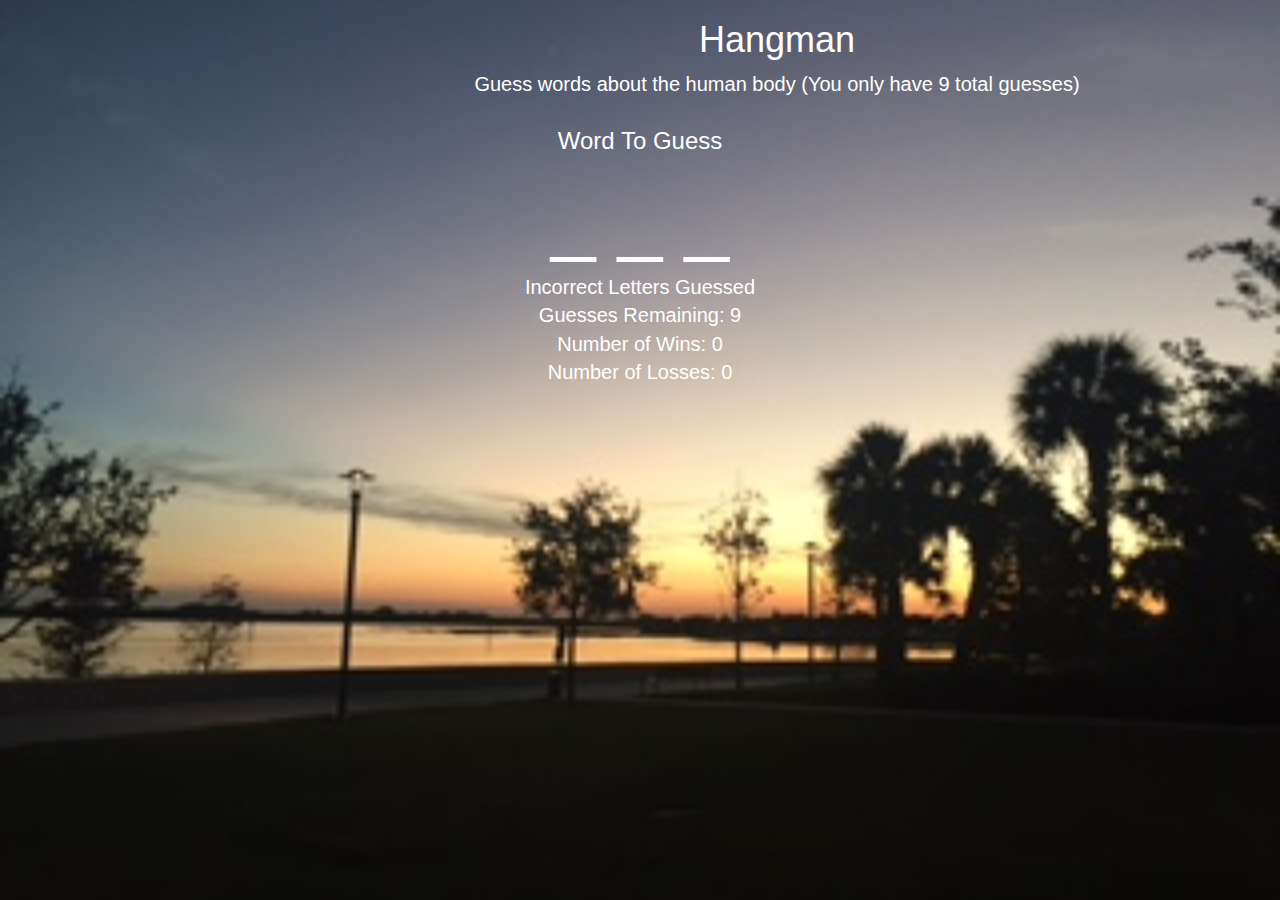
==== index.html @ 93dabe99 "game working fairly well" ====
<!DOCTYPE html>
<html>
<head>
  <title>The Ultimate Hangman Game</title>
  <meta charset="utf-8">
  <meta name="viewport" content="width=device-width, initial-scale=1"> 
  <link rel="stylesheet" href="https://maxcdn.bootstrapcdn.com/bootstrap/3.3.7/css/bootstrap.min.css">
  <link rel="stylesheet" type="text/css" href="assets/css/style.css"/>
<!--
    <script type="text/javascript" src="assets/javascript/game.js">
    </script>       

    ***********  CORRECT AND MOVE TO BOTTOM when it's working  ************
-->
</head>
<body>
  <div class="sunset">
  <div class="container">
    <div>
      <h1>Hangman<br></h1>
        <p>Guess words about the human body (You only have 9 total guesses)</p>
    </div>
  </div>

  <div class="guess-panel">
    <div>
      <h3>Word To Guess</h3>
    </div>
    <div class="letter-panel">
      <h2 id="letterIn">_ _ _ _ _ _ _</h2>
    </div>
  </div>

  <div class="my-panel">
    <div>
      Incorrect Letters Guessed<span id="incorrectLtrs"></span>
    </div>
  </div>

  <div class="my-panel">
    <div>
      Guesses Remaining: <span id="guessesRemaining"></span>
    </div>
  </div>

  <div class="my-panel">
    <div>
      Number of Wins: <span id="numWins">0</span>
    </div>
  </div>

  <div class="my-panel">
    <div>
      Number of Losses: <span id="numLosses">0</span>
    </div>
  </div>
  </div>
   <!--     BOTTOM OF FILE --> 

  <script type="text/javascript">

  var guessesRemaining = 0;
  var numWins = 0;
  var numLosses = 0;
  var WordsArray = ["larynx", "leg", "nose", "ear", "head", "foot", "shoulder"];
  var randomWord = "";      // randomly chosen word
  var anyLetters = ["a","b","c","d","e","f","g","h","i","j","k","l","n", "o","p","q","r","s","t","u","v","w","x","y","z"];
  var lettersInWord = [];     // determine what letters are actually in the word
  var numOfLtrsInWord = 0;    // calculate the # of letters in each randonWord
  var correctLtrsAndUndersc = [];     // correctly guessed letters and/or underscores
  var incorrectLtrs = [];   // incorrectly guessed letters

//  document.getElementById("letterIn").innerHTML = correctLtrsAndUndersc.join(" ");

  function allLetter(inputtxt, isInputALetter) 
    { 

    var isInputALetter = false;

    for (var i=0; i < anyLetters.length; i++) {
      if (anyLetters[i] == inputtxt) {
          isInputALetter = true;
          console.log("Letter matched: " + inputtxt);
          i = anyLetters.length;
      }
      else {
        isInputALetter = false;
      }
    };

    };


  function startNewGame(){

 //  Resets game at beginning (each time they win or lose)

  console.log(" Before RESET: RemGuess Reset: " + guessesRemaining + " correctLtrsAndUndersc " + correctLtrsAndUndersc +  " incorrectLtrs " + incorrectLtrs);

  guessesRemaining = 9;
  correctLtrsAndUndersc = [];
  incorrectLtrs = [];

  console.log(" After RESET: RemGuess Reset: " + guessesRemaining + " correctLtrsAndUndersc " + correctLtrsAndUndersc +  " incorrectLtrs " + incorrectLtrs);


 // Generate a ramdom word from an array of words (and store it in a variable)

    randomWord = WordsArray[Math.floor(Math.random() * WordsArray.length)];
    console.log(" we have this randomWord" + randomWord);


    console.log("randomWord.length: " + randomWord.length + " should equal the following");

    lettersInWord = randomWord.split("");
    console.log(lettersInWord);

    numberOfSpacesNeeded = lettersInWord.length;
  console.log(" numberOfSpacesNeeded: " + numberOfSpacesNeeded);

// each space has an underscore for the letters to guess   numberOfSpacesNeeded
  for (var i=0; i < numberOfSpacesNeeded; i++) {
    correctLtrsAndUndersc.push("_");
    console.log(" Each Underscore " + correctLtrsAndUndersc[i] + " " + i);
    };   //  end of for loop

  console.log(" Guess bank " + correctLtrsAndUndersc);

  //  .join gets rid of the commas that we see above in Guess Bank
  //  Also, push items to the screen.
  document.getElementById("letterIn").innerHTML = correctLtrsAndUndersc.join(" ");
  document.getElementById("guessesRemaining").innerHTML = guessesRemaining;
  document.getElementById("numWins").innerHTML = numWins;
  document.getElementById("numLosses").innerHTML = numLosses;
  document.getElementById("incorrectLtrs").innerHTML = incorrectLtrs;

  } // end of startNewGame function 

// Create a function that takes in a letter argument and loops through the entire word // we are trying to match and sees if any of the letters match.

  function compareLetters(letter) {   // see if userguessed letter matches any letter

    var matchedUp = false;

    for (var i=0; i < randomWord.length; i++) {
      if (randomWord[i] == letter) {
          matchedUp = true;
          console.log("Letter matched: " + letter);
      };
    };

    if (matchedUp) {
      for (var i=0; i < randomWord.length; i++) {
        if (randomWord[i] === letter) {
        console.log("assigning it to the i: " + i + " position");
          // assign it to a specific position in the array
//         document.getElementById("letterIn").innerHTML = correctLtrsAndUndersc.join(" ");

                correctLtrsAndUndersc[i] = letter;
        }; // end of if
      }; // end of for
      console.log("end of matcedUp for and if");
    } // end of if (matchedUp)
    
    else {      
      //  Each match won't match every letter, just one
      guessesRemaining--;
      console.log(" guessesRemaining: " + guessesRemaining);
      
      // Don't automatically push to incorrect list (only if not in there)

      for (var i=0; i < incorrectLtrs.length; i++) {
        if (incorrectLtrs[i] === letter) {
          console.log("already pushed");
        }
        else {
          // pushes it to the array
          console.log("push to array");
          incorrectLtrs.push(letter);
          document.getElementById("incorrectLtrs").innerHTML = incorrectLtrs;
        }   // end of else
          
      }; // end of for

      console.log("Does not match incorrectLtrs: " + incorrectLtrs);
      
    };  // end of else

      console.log(correctLtrsAndUndersc);

  }   //   Ends compareLetters function;


  function WinOrLoseGame() {
    console.log("numWins: " + numWins + "numLosses: " + numLosses + "GuessesRemaining: " + guessesRemaining);
    // Fill screen with counts

    document.getElementById("guessesRemaining").innerHTML = guessesRemaining;
    document.getElementById("letterIn").innerHTML = correctLtrsAndUndersc.join(" ");
    document.getElementById("incorrectLtrs").innerHTML = incorrectLtrs.join(" ");
    console.log ("Compare A: " + randomWord + " to B: " + correctLtrsAndUndersc);

    var mergedCorrectLtrs = correctLtrsAndUndersc.join("");
    console.log("mergedCorrectLtrs: " + mergedCorrectLtrs);

//    var mergedRandom = randomWord.join(" ");
//    console.log("mergedRandom: " + mergedRandom);

  // update win and loss counters 

 //   if (randomWord.toString() == correctLtrsAndUndersc.toString()) 
    if (randomWord == mergedCorrectLtrs) {
    numWins++;
    
    alert("You Won!!");

    document.getElementById("numWins").innerHTML = numWins;

    document.getElementById("letterIn").innerHTML = correctLtrsAndUndersc.join(" ");
    document.getElementById("guessesRemaining").innerHTML = guessesRemaining;
    document.getElementById("numWins").innerHTML = numWins;
    document.getElementById("numLosses").innerHTML = numLosses;
    document.getElementById("incorrectLtrs").innerHTML = incorrectLtrs;

    startNewGame();

    }

    else if (guessesRemaining == 0) {
      numLosses++;
      alert("You Lost!!");
      document.getElementById("numLosses").innerHTML = numLosses;

      startNewGame();

    }
  };

//  ******************      AND SO IT BEGINS     *******************

  startNewGame();   // This is where the game starts/restarts and resets variables


// get your first input from user
  document.onkeyup = function() {
//    var userGuess = String.fromCharCode(event.keycode).toLowerCase();

    var userGuess = event.key.toLowerCase();

//    console.log("event key: " + event.key);
//    console.log("event: ", event);  // comma does not concatenate 

    console.log("userGuess after toLowerCase: " + userGuess);

// validating if the input is a valid letter
    

    var qualify = true;

    console.log("This is the daggone letter " + userGuess);
    allLetter(userGuess, qualify);

    console.log(" qualify -outside: " + qualify);
 
    if (qualify) {
      console.log("It's a letter: " + userGuess);
      compareLetters(userGuess);
      WinOrLoseGame();
    }
    else {
      console.log("NOT a letter");
    }

  };

  </script>

  <script src="https://code.jquery.com/jquery-3.1.1.min.js"
      integrity="sha256-hVVnYaiADRTO2PzUGmuLJr8BLUSjGIZsDYGmIJLv2b8="
      crossorigin="anonymous"></script>

    <script src="https://ajax.googleapis.com/ajax/libs/jquery/3.1.1/jquery.min.js"></script>
    <script src="https://maxcdn.bootstrapcdn.com/bootstrap/3.3.7/js/bootstrap.min.js"></script>

<!--  <script type="text/javascript" src="gameskills.js"></script>   -->

</body>
</html>
---- assets/css/style.css ----
body { 
  background: url("../images/sunset.jpg") no-repeat center center fixed; 
  -webkit-background-size: cover;
  -moz-background-size: cover;
  -o-background-size: cover;
  background-size: cover;
	text-align: center;
	font-family: Helvetica;
	font-size: 2em;
	color: white;
}

.sunset {
	margin: 0 auto;            
	width: 70%;                          
	clear: both;         /* no floating on left or right at onset */
/*	background-image: url("../images/sunset.jpg");            */
}

#letterIn {
	font-family: sans-serif;
	font-size: 4em;
}

/* #incorrectLtrs, #guessesRemaining, #numWins, #numLosses {
	color: white;
}  */
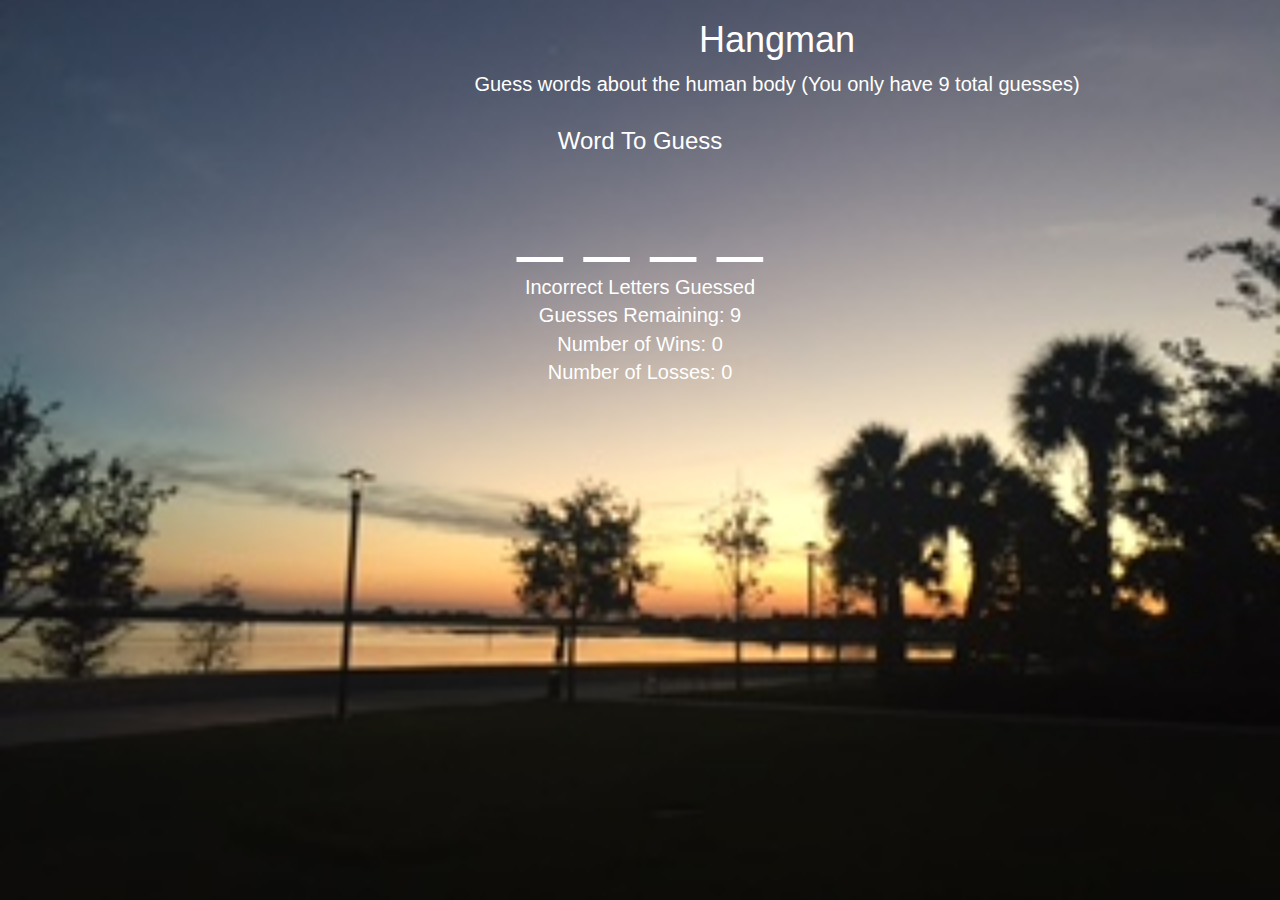
==== commit dfdc91ab: "game working better" ====
--- a/index.html
+++ b/index.html
@@ -69,6 +69,7 @@
   var numOfLtrsInWord = 0;    // calculate the # of letters in each randonWord
   var correctLtrsAndUndersc = [];     // correctly guessed letters and/or underscores
   var incorrectLtrs = [];   // incorrectly guessed letters
+  var qualify = true;
 
 //  document.getElementById("letterIn").innerHTML = correctLtrsAndUndersc.join(" ");
 
@@ -80,11 +81,13 @@
     for (var i=0; i < anyLetters.length; i++) {
       if (anyLetters[i] == inputtxt) {
           isInputALetter = true;
+          qualify = true;
           console.log("Letter matched: " + inputtxt);
           i = anyLetters.length;
       }
       else {
         isInputALetter = false;
+        qualify = false;
       }
     };
 
@@ -164,7 +167,10 @@
     
     else {      
       //  Each match won't match every letter, just one
-      guessesRemaining--;
+      console.log("qualify " + qualify) ;
+      if (qualify) {
+        guessesRemaining--;
+      }
       console.log(" guessesRemaining: " + guessesRemaining);
       
       // Don't automatically push to incorrect list (only if not in there)
@@ -192,7 +198,7 @@
 
 
   function WinOrLoseGame() {
-    console.log("numWins: " + numWins + "numLosses: " + numLosses + "GuessesRemaining: " + guessesRemaining);
+    console.log(" numWins: " + numWins + " numLosses: " + numLosses + " gsuessesRemaining: " + guessesRemaining);
     // Fill screen with counts
 
     document.getElementById("guessesRemaining").innerHTML = guessesRemaining;
@@ -211,14 +217,14 @@
  //   if (randomWord.toString() == correctLtrsAndUndersc.toString()) 
     if (randomWord == mergedCorrectLtrs) {
     numWins++;
-    
-    alert("You Won!!");
+
+    alert("You Won this game!!");
 
     document.getElementById("numWins").innerHTML = numWins;
 
     document.getElementById("letterIn").innerHTML = correctLtrsAndUndersc.join(" ");
     document.getElementById("guessesRemaining").innerHTML = guessesRemaining;
-    document.getElementById("numWins").innerHTML = numWins;
+  //  document.getElementById("numWins").innerHTML = numWins;
     document.getElementById("numLosses").innerHTML = numLosses;
     document.getElementById("incorrectLtrs").innerHTML = incorrectLtrs;
 
@@ -228,7 +234,8 @@
 
     else if (guessesRemaining == 0) {
       numLosses++;
-      alert("You Lost!!");
+      alert("You have lost this game.");
+
       document.getElementById("numLosses").innerHTML = numLosses;
 
       startNewGame();
@@ -255,7 +262,7 @@
 // validating if the input is a valid letter
     
 
-    var qualify = true;
+    qualify = true;
 
     console.log("This is the daggone letter " + userGuess);
     allLetter(userGuess, qualify);
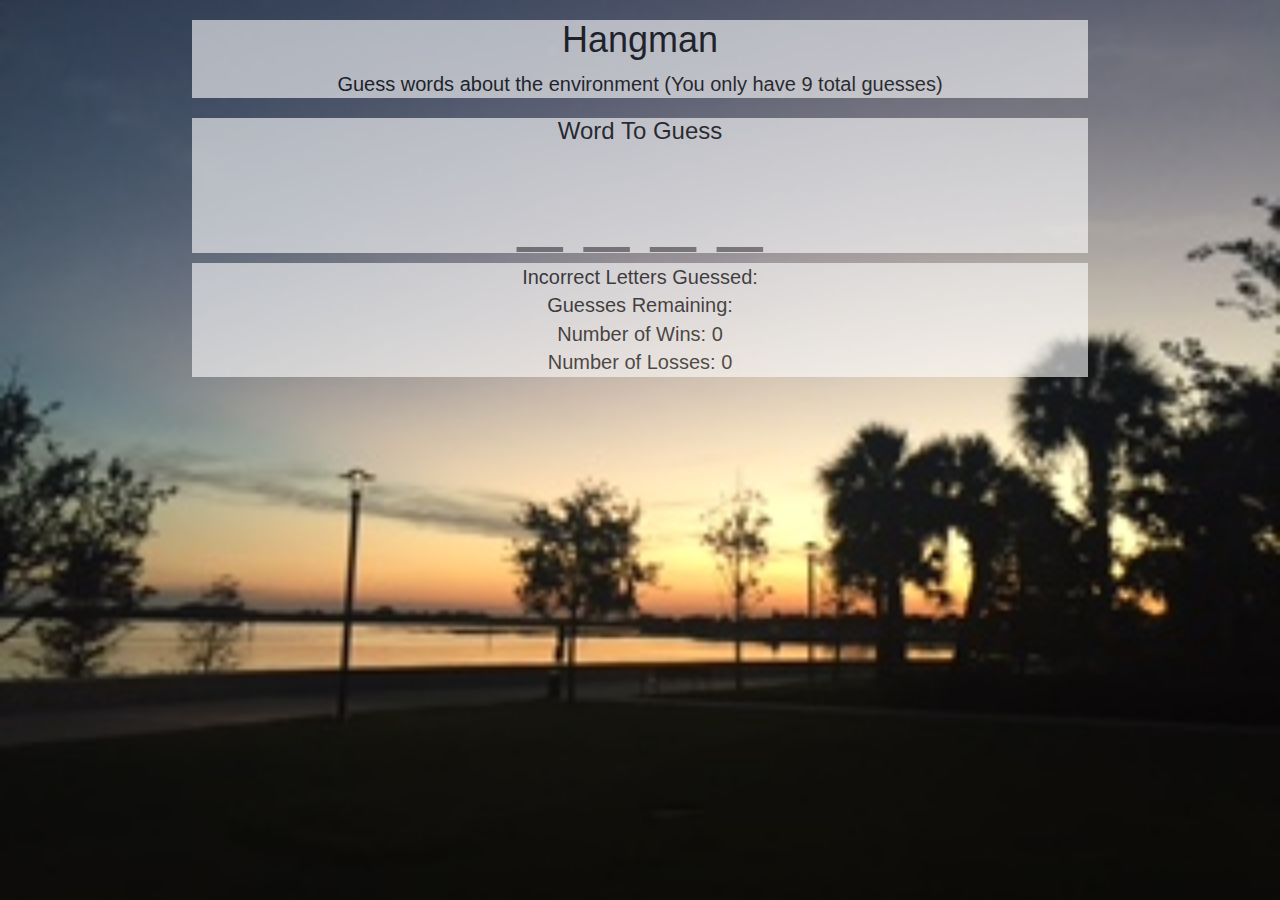
==== commit 635fc44a: "background and more complete" ====
--- a/index.html
+++ b/index.html
@@ -15,44 +15,37 @@
 </head>
 <body>
   <div class="sunset">
-  <div class="container">
+ <!-- <div class="container">    -->
     <div>
-      <h1>Hangman<br></h1>
-        <p>Guess words about the human body (You only have 9 total guesses)</p>
+    <div class="my-panel">
+      <h1>Hangman</h1>
+        <p>Guess words about the environment (You only have 9 total guesses)</p>
     </div>
   </div>
 
-  <div class="guess-panel">
+  <div class="my-panel guess-panel">
     <div>
       <h3>Word To Guess</h3>
     </div>
-    <div class="letter-panel">
+    <div class="my-panel letter-panel">
       <h2 id="letterIn">_ _ _ _ _ _ _</h2>
     </div>
   </div>
 
   <div class="my-panel">
-    <div>
-      Incorrect Letters Guessed<span id="incorrectLtrs"></span>
-    </div>
-  </div>
-
-  <div class="my-panel">
-    <div>
+      Incorrect Letters Guessed: <span id="incorrectLtrs"></span>
+  </div>
+
+  <div class="my-panel">
       Guesses Remaining: <span id="guessesRemaining"></span>
-    </div>
-  </div>
-
-  <div class="my-panel">
-    <div>
+  </div>
+
+  <div class="my-panel">
       Number of Wins: <span id="numWins">0</span>
-    </div>
-  </div>
-
-  <div class="my-panel">
-    <div>
+  </div>
+
+  <div class="my-panel">
       Number of Losses: <span id="numLosses">0</span>
-    </div>
   </div>
   </div>
    <!--     BOTTOM OF FILE --> 
@@ -132,10 +125,10 @@
   //  .join gets rid of the commas that we see above in Guess Bank
   //  Also, push items to the screen.
   document.getElementById("letterIn").innerHTML = correctLtrsAndUndersc.join(" ");
-  document.getElementById("guessesRemaining").innerHTML = guessesRemaining;
-  document.getElementById("numWins").innerHTML = numWins;
-  document.getElementById("numLosses").innerHTML = numLosses;
-  document.getElementById("incorrectLtrs").innerHTML = incorrectLtrs;
+// 4:45 document.getElementById("guessesRemaining").innerHTML = guessesRemaining;
+ // 4:45 document.getElementById("numWins").innerHTML = numWins;
+ // 4:45 document.getElementById("numLosses").innerHTML = numLosses;
+ // 4:45 document.getElementById("incorrectLtrs").innerHTML = incorrectLtrs;
 
   } // end of startNewGame function 
 
@@ -158,7 +151,6 @@
         console.log("assigning it to the i: " + i + " position");
           // assign it to a specific position in the array
 //         document.getElementById("letterIn").innerHTML = correctLtrsAndUndersc.join(" ");
-
                 correctLtrsAndUndersc[i] = letter;
         }; // end of if
       }; // end of for
@@ -166,10 +158,13 @@
     } // end of if (matchedUp)
     
     else {      
-      //  Each match won't match every letter, just one
       console.log("qualify " + qualify) ;
       if (qualify) {
-        guessesRemaining--;
+          incorrectLtrs.push(letter);
+          guessesRemaining--;
+
+ /*       
+     //   guessesRemaining--;
       }
       console.log(" guessesRemaining: " + guessesRemaining);
       
@@ -178,14 +173,18 @@
       for (var i=0; i < incorrectLtrs.length; i++) {
         if (incorrectLtrs[i] === letter) {
           console.log("already pushed");
+          i = incorrectLtrs.length;  // get out of for loop
         }
         else {
           // pushes it to the array
           console.log("push to array");
           incorrectLtrs.push(letter);
-          document.getElementById("incorrectLtrs").innerHTML = incorrectLtrs;
+            guessesRemaining--;
+          i = incorrectLtrs.length;  // get out of for loop
+      document.getElementById("incorrectLtrs").innerHTML = incorrectLtrs; 
+  
         }   // end of else
-          
+   */
       }; // end of for
 
       console.log("Does not match incorrectLtrs: " + incorrectLtrs);
@@ -203,7 +202,9 @@
 
     document.getElementById("guessesRemaining").innerHTML = guessesRemaining;
     document.getElementById("letterIn").innerHTML = correctLtrsAndUndersc.join(" ");
+
     document.getElementById("incorrectLtrs").innerHTML = incorrectLtrs.join(" ");
+    
     console.log ("Compare A: " + randomWord + " to B: " + correctLtrsAndUndersc);
 
     var mergedCorrectLtrs = correctLtrsAndUndersc.join("");
@@ -250,7 +251,7 @@
 
 // get your first input from user
   document.onkeyup = function() {
-//    var userGuess = String.fromCharCode(event.keycode).toLowerCase();
+//    var userGuess = String.fromCharCode(event.keyCode).toLowerCase();
 
     var userGuess = event.key.toLowerCase();
 
@@ -275,7 +276,7 @@
       WinOrLoseGame();
     }
     else {
-      console.log("NOT a letter");
+      alert("NOT a letter");
     }
 
   };
--- a/assets/css/style.css
+++ b/assets/css/style.css
@@ -8,6 +8,7 @@
 	font-family: Helvetica;
 	font-size: 2em;
 	color: white;
+	clear: both;
 }
 
 .sunset {
@@ -21,7 +22,9 @@
 	font-family: sans-serif;
 	font-size: 4em;
 }
-
-/* #incorrectLtrs, #guessesRemaining, #numWins, #numLosses {
-	color: white;
-}  */+.my-panel {
+	display:block;  
+	background-color: white;     
+	opacity: .6;
+	color: black;
+}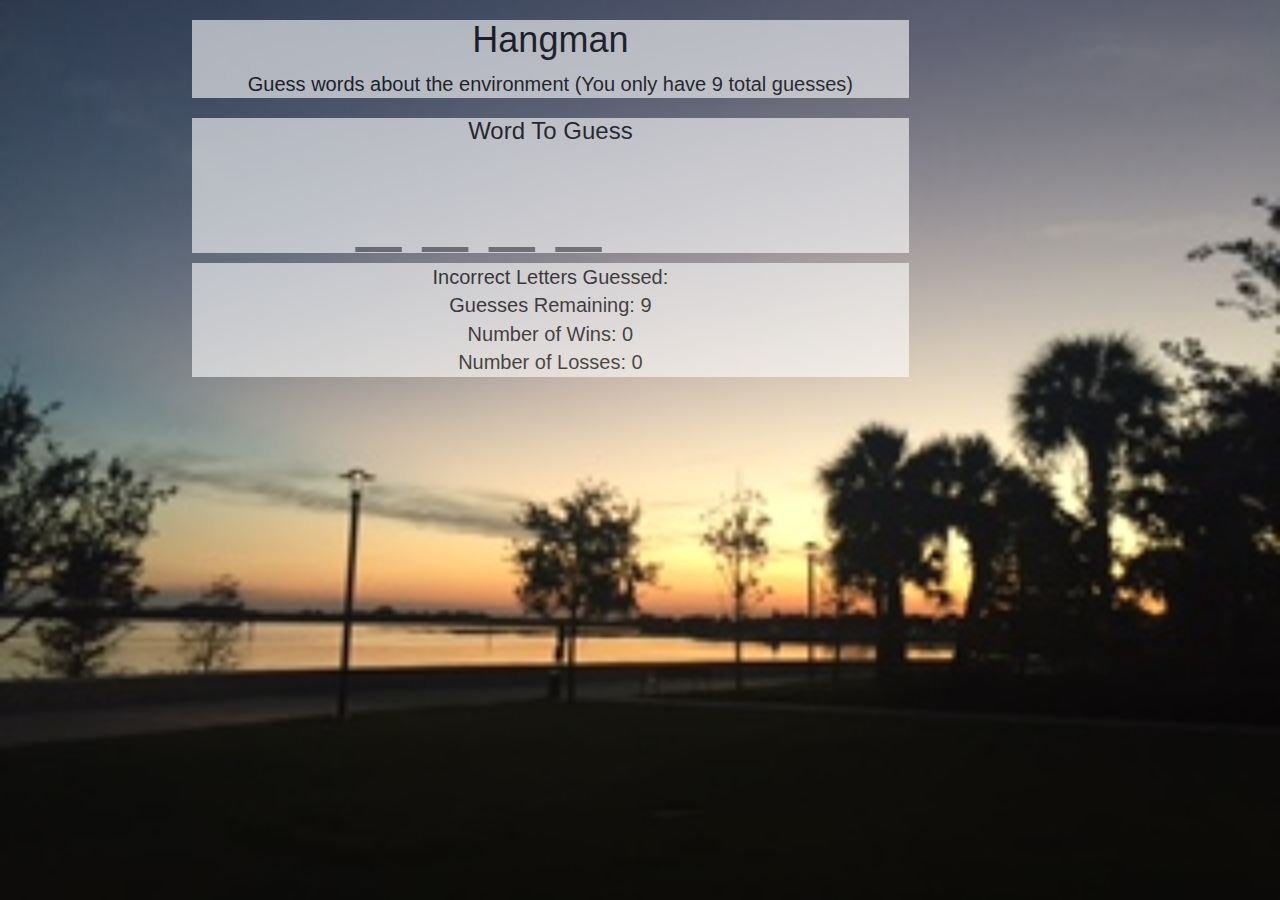
==== commit 74b7dbbf: "pretty close" ====
--- a/index.html
+++ b/index.html
@@ -4,29 +4,21 @@
   <title>The Ultimate Hangman Game</title>
   <meta charset="utf-8">
   <meta name="viewport" content="width=device-width, initial-scale=1"> 
+  <link rel="stylesheet" type="text/css" href="assets/css/reset.css"/>
   <link rel="stylesheet" href="https://maxcdn.bootstrapcdn.com/bootstrap/3.3.7/css/bootstrap.min.css">
   <link rel="stylesheet" type="text/css" href="assets/css/style.css"/>
-<!--
-    <script type="text/javascript" src="assets/javascript/game.js">
-    </script>       
 
-    ***********  CORRECT AND MOVE TO BOTTOM when it's working  ************
--->
 </head>
 <body>
   <div class="sunset">
- <!-- <div class="container">    -->
-    <div>
     <div class="my-panel">
       <h1>Hangman</h1>
         <p>Guess words about the environment (You only have 9 total guesses)</p>
     </div>
-  </div>
+  
 
   <div class="my-panel guess-panel">
-    <div>
-      <h3>Word To Guess</h3>
-    </div>
+    <h3>Word To Guess</h3>
     <div class="my-panel letter-panel">
       <h2 id="letterIn">_ _ _ _ _ _ _</h2>
     </div>
@@ -47,250 +39,23 @@
   <div class="my-panel">
       Number of Losses: <span id="numLosses">0</span>
   </div>
+
   </div>
-   <!--     BOTTOM OF FILE --> 
+     <!--     BOTTOM OF FILE --> 
 
-  <script type="text/javascript">
+<!--  <script type="text/javascript">   -->
 
-  var guessesRemaining = 0;
-  var numWins = 0;
-  var numLosses = 0;
-  var WordsArray = ["larynx", "leg", "nose", "ear", "head", "foot", "shoulder"];
-  var randomWord = "";      // randomly chosen word
-  var anyLetters = ["a","b","c","d","e","f","g","h","i","j","k","l","n", "o","p","q","r","s","t","u","v","w","x","y","z"];
-  var lettersInWord = [];     // determine what letters are actually in the word
-  var numOfLtrsInWord = 0;    // calculate the # of letters in each randonWord
-  var correctLtrsAndUndersc = [];     // correctly guessed letters and/or underscores
-  var incorrectLtrs = [];   // incorrectly guessed letters
-  var qualify = true;
-
-//  document.getElementById("letterIn").innerHTML = correctLtrsAndUndersc.join(" ");
-
-  function allLetter(inputtxt, isInputALetter) 
-    { 
-
-    var isInputALetter = false;
-
-    for (var i=0; i < anyLetters.length; i++) {
-      if (anyLetters[i] == inputtxt) {
-          isInputALetter = true;
-          qualify = true;
-          console.log("Letter matched: " + inputtxt);
-          i = anyLetters.length;
-      }
-      else {
-        isInputALetter = false;
-        qualify = false;
-      }
-    };
-
-    };
-
-
-  function startNewGame(){
-
- //  Resets game at beginning (each time they win or lose)
-
-  console.log(" Before RESET: RemGuess Reset: " + guessesRemaining + " correctLtrsAndUndersc " + correctLtrsAndUndersc +  " incorrectLtrs " + incorrectLtrs);
-
-  guessesRemaining = 9;
-  correctLtrsAndUndersc = [];
-  incorrectLtrs = [];
-
-  console.log(" After RESET: RemGuess Reset: " + guessesRemaining + " correctLtrsAndUndersc " + correctLtrsAndUndersc +  " incorrectLtrs " + incorrectLtrs);
-
-
- // Generate a ramdom word from an array of words (and store it in a variable)
-
-    randomWord = WordsArray[Math.floor(Math.random() * WordsArray.length)];
-    console.log(" we have this randomWord" + randomWord);
-
-
-    console.log("randomWord.length: " + randomWord.length + " should equal the following");
-
-    lettersInWord = randomWord.split("");
-    console.log(lettersInWord);
-
-    numberOfSpacesNeeded = lettersInWord.length;
-  console.log(" numberOfSpacesNeeded: " + numberOfSpacesNeeded);
-
-// each space has an underscore for the letters to guess   numberOfSpacesNeeded
-  for (var i=0; i < numberOfSpacesNeeded; i++) {
-    correctLtrsAndUndersc.push("_");
-    console.log(" Each Underscore " + correctLtrsAndUndersc[i] + " " + i);
-    };   //  end of for loop
-
-  console.log(" Guess bank " + correctLtrsAndUndersc);
-
-  //  .join gets rid of the commas that we see above in Guess Bank
-  //  Also, push items to the screen.
-  document.getElementById("letterIn").innerHTML = correctLtrsAndUndersc.join(" ");
-// 4:45 document.getElementById("guessesRemaining").innerHTML = guessesRemaining;
- // 4:45 document.getElementById("numWins").innerHTML = numWins;
- // 4:45 document.getElementById("numLosses").innerHTML = numLosses;
- // 4:45 document.getElementById("incorrectLtrs").innerHTML = incorrectLtrs;
-
-  } // end of startNewGame function 
-
-// Create a function that takes in a letter argument and loops through the entire word // we are trying to match and sees if any of the letters match.
-
-  function compareLetters(letter) {   // see if userguessed letter matches any letter
-
-    var matchedUp = false;
-
-    for (var i=0; i < randomWord.length; i++) {
-      if (randomWord[i] == letter) {
-          matchedUp = true;
-          console.log("Letter matched: " + letter);
-      };
-    };
-
-    if (matchedUp) {
-      for (var i=0; i < randomWord.length; i++) {
-        if (randomWord[i] === letter) {
-        console.log("assigning it to the i: " + i + " position");
-          // assign it to a specific position in the array
-//         document.getElementById("letterIn").innerHTML = correctLtrsAndUndersc.join(" ");
-                correctLtrsAndUndersc[i] = letter;
-        }; // end of if
-      }; // end of for
-      console.log("end of matcedUp for and if");
-    } // end of if (matchedUp)
-    
-    else {      
-      console.log("qualify " + qualify) ;
-      if (qualify) {
-          incorrectLtrs.push(letter);
-          guessesRemaining--;
-
- /*       
-     //   guessesRemaining--;
-      }
-      console.log(" guessesRemaining: " + guessesRemaining);
-      
-      // Don't automatically push to incorrect list (only if not in there)
-
-      for (var i=0; i < incorrectLtrs.length; i++) {
-        if (incorrectLtrs[i] === letter) {
-          console.log("already pushed");
-          i = incorrectLtrs.length;  // get out of for loop
-        }
-        else {
-          // pushes it to the array
-          console.log("push to array");
-          incorrectLtrs.push(letter);
-            guessesRemaining--;
-          i = incorrectLtrs.length;  // get out of for loop
-      document.getElementById("incorrectLtrs").innerHTML = incorrectLtrs; 
-  
-        }   // end of else
-   */
-      }; // end of for
-
-      console.log("Does not match incorrectLtrs: " + incorrectLtrs);
-      
-    };  // end of else
-
-      console.log(correctLtrsAndUndersc);
-
-  }   //   Ends compareLetters function;
-
-
-  function WinOrLoseGame() {
-    console.log(" numWins: " + numWins + " numLosses: " + numLosses + " gsuessesRemaining: " + guessesRemaining);
-    // Fill screen with counts
-
-    document.getElementById("guessesRemaining").innerHTML = guessesRemaining;
-    document.getElementById("letterIn").innerHTML = correctLtrsAndUndersc.join(" ");
-
-    document.getElementById("incorrectLtrs").innerHTML = incorrectLtrs.join(" ");
-    
-    console.log ("Compare A: " + randomWord + " to B: " + correctLtrsAndUndersc);
-
-    var mergedCorrectLtrs = correctLtrsAndUndersc.join("");
-    console.log("mergedCorrectLtrs: " + mergedCorrectLtrs);
-
-//    var mergedRandom = randomWord.join(" ");
-//    console.log("mergedRandom: " + mergedRandom);
-
-  // update win and loss counters 
-
- //   if (randomWord.toString() == correctLtrsAndUndersc.toString()) 
-    if (randomWord == mergedCorrectLtrs) {
-    numWins++;
-
-    alert("You Won this game!!");
-
-    document.getElementById("numWins").innerHTML = numWins;
-
-    document.getElementById("letterIn").innerHTML = correctLtrsAndUndersc.join(" ");
-    document.getElementById("guessesRemaining").innerHTML = guessesRemaining;
-  //  document.getElementById("numWins").innerHTML = numWins;
-    document.getElementById("numLosses").innerHTML = numLosses;
-    document.getElementById("incorrectLtrs").innerHTML = incorrectLtrs;
-
-    startNewGame();
-
-    }
-
-    else if (guessesRemaining == 0) {
-      numLosses++;
-      alert("You have lost this game.");
-
-      document.getElementById("numLosses").innerHTML = numLosses;
-
-      startNewGame();
-
-    }
-  };
-
-//  ******************      AND SO IT BEGINS     *******************
-
-  startNewGame();   // This is where the game starts/restarts and resets variables
-
-
-// get your first input from user
-  document.onkeyup = function() {
-//    var userGuess = String.fromCharCode(event.keyCode).toLowerCase();
-
-    var userGuess = event.key.toLowerCase();
-
-//    console.log("event key: " + event.key);
-//    console.log("event: ", event);  // comma does not concatenate 
-
-    console.log("userGuess after toLowerCase: " + userGuess);
-
-// validating if the input is a valid letter
-    
-
-    qualify = true;
-
-    console.log("This is the daggone letter " + userGuess);
-    allLetter(userGuess, qualify);
-
-    console.log(" qualify -outside: " + qualify);
- 
-    if (qualify) {
-      console.log("It's a letter: " + userGuess);
-      compareLetters(userGuess);
-      WinOrLoseGame();
-    }
-    else {
-      alert("NOT a letter");
-    }
-
-  };
-
-  </script>
+ <!--   </script>   -->
 
   <script src="https://code.jquery.com/jquery-3.1.1.min.js"
       integrity="sha256-hVVnYaiADRTO2PzUGmuLJr8BLUSjGIZsDYGmIJLv2b8="
       crossorigin="anonymous"></script>
 
-    <script src="https://ajax.googleapis.com/ajax/libs/jquery/3.1.1/jquery.min.js"></script>
-    <script src="https://maxcdn.bootstrapcdn.com/bootstrap/3.3.7/js/bootstrap.min.js"></script>
+  <script src="https://ajax.googleapis.com/ajax/libs/jquery/3.1.1/jquery.min.js"></script>
+  <script src="https://maxcdn.bootstrapcdn.com/bootstrap/3.3.7/js/bootstrap.min.js"></script>
 
-<!--  <script type="text/javascript" src="gameskills.js"></script>   -->
+
+  <script type="text/javascript" src="assets/javascript/game.js"></script>  
 
 </body>
 </html>
--- a/assets/css/style.css
+++ b/assets/css/style.css
@@ -27,4 +27,5 @@
 	background-color: white;     
 	opacity: .6;
 	color: black;
+	width: 80%;
 }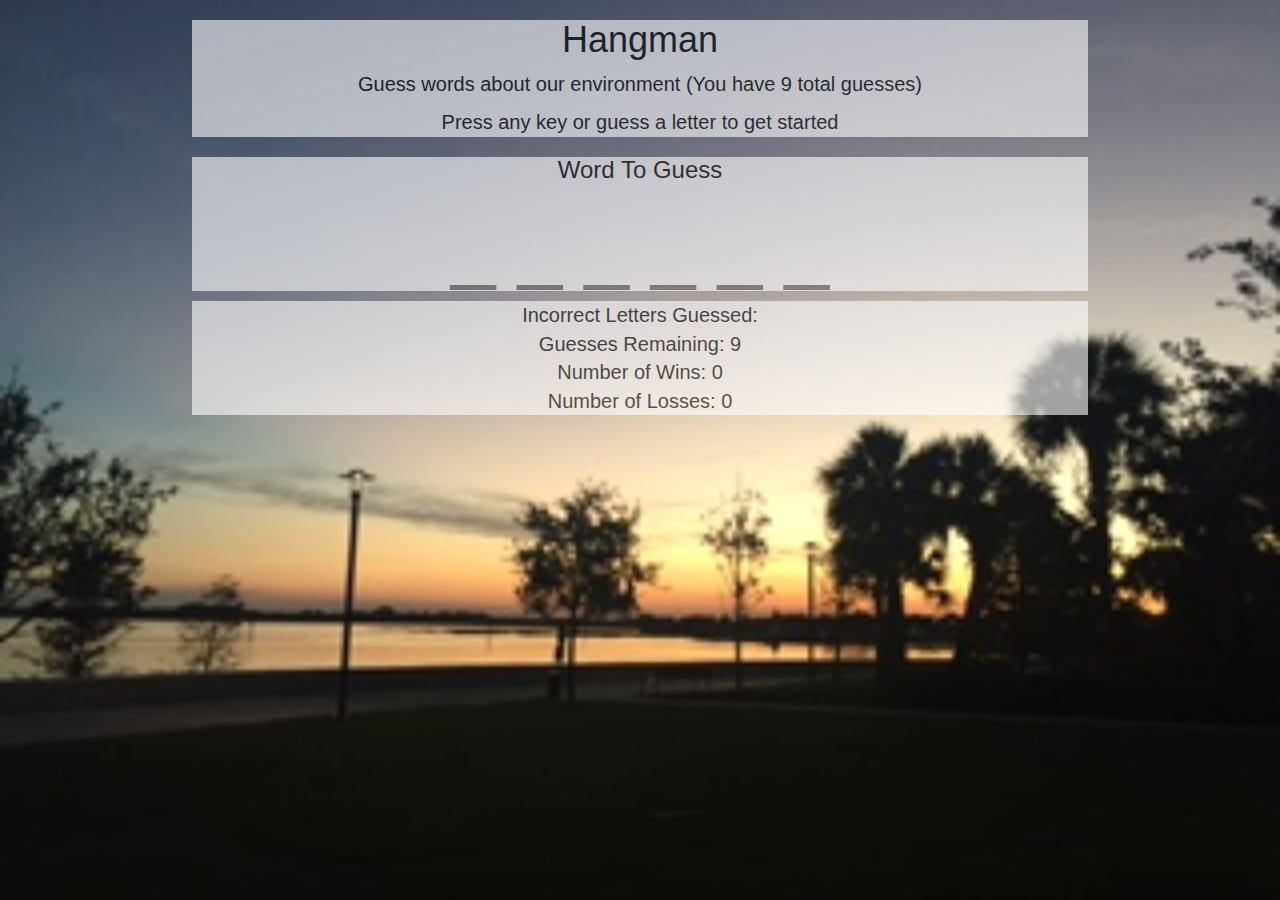
==== commit 6896e0b5: "homework 3" ====
--- a/index.html
+++ b/index.html
@@ -13,9 +13,9 @@
   <div class="sunset">
     <div class="my-panel">
       <h1>Hangman</h1>
-        <p>Guess words about the environment (You only have 9 total guesses)</p>
-    </div>
-  
+      <p>Guess words about our environment (You have 9 total guesses)</p>
+      <p>Press any key or guess a letter to get started</p>
+    </div> 
 
   <div class="my-panel guess-panel">
     <h3>Word To Guess</h3>
@@ -41,19 +41,14 @@
   </div>
 
   </div>
-     <!--     BOTTOM OF FILE --> 
-
-<!--  <script type="text/javascript">   -->
-
- <!--   </script>   -->
 
   <script src="https://code.jquery.com/jquery-3.1.1.min.js"
       integrity="sha256-hVVnYaiADRTO2PzUGmuLJr8BLUSjGIZsDYGmIJLv2b8="
       crossorigin="anonymous"></script>
 
   <script src="https://ajax.googleapis.com/ajax/libs/jquery/3.1.1/jquery.min.js"></script>
+
   <script src="https://maxcdn.bootstrapcdn.com/bootstrap/3.3.7/js/bootstrap.min.js"></script>
-
 
   <script type="text/javascript" src="assets/javascript/game.js"></script>  
 
--- a/assets/css/style.css
+++ b/assets/css/style.css
@@ -27,5 +27,4 @@
 	background-color: white;     
 	opacity: .6;
 	color: black;
-	width: 80%;
 }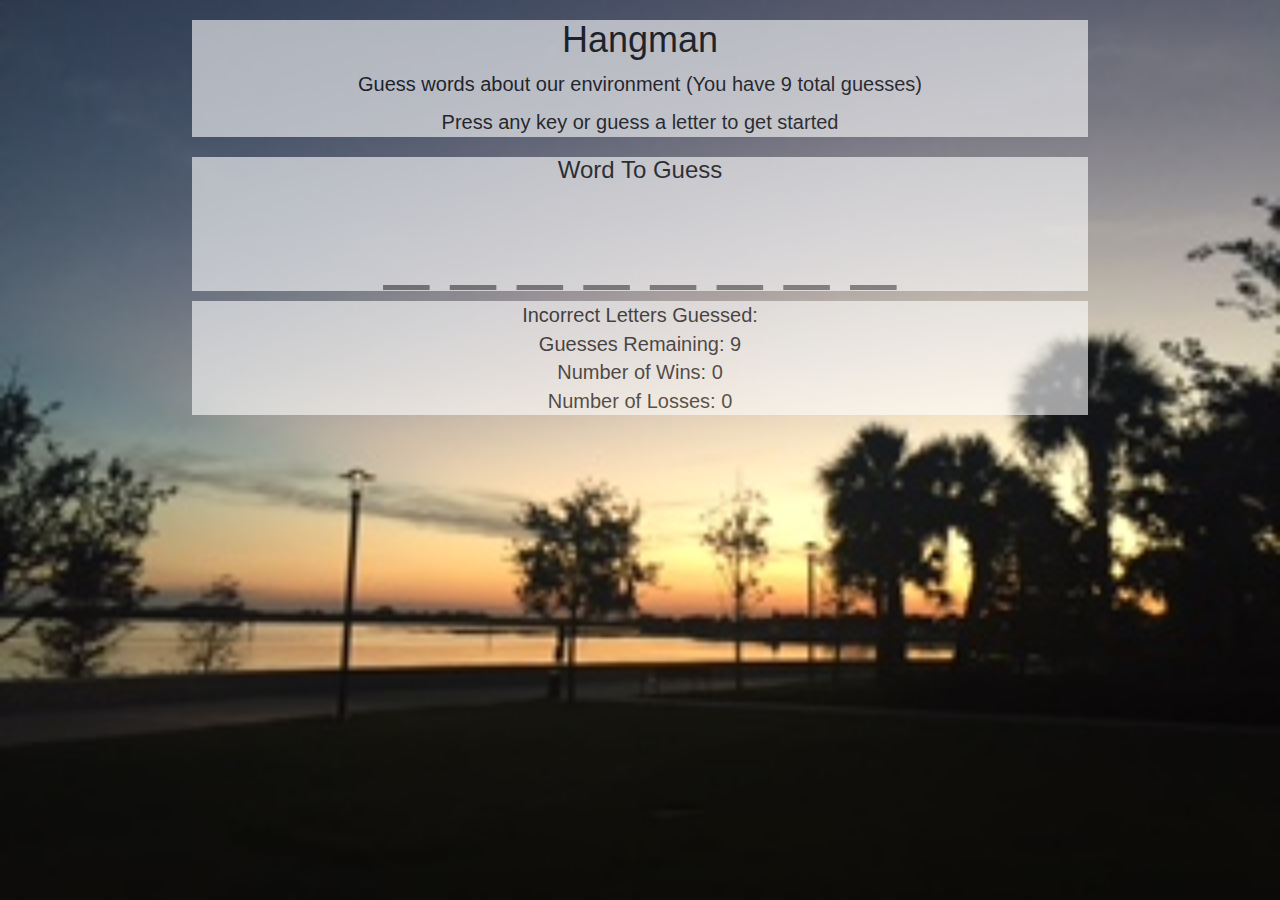
==== commit 4f34d495: "homework 3 minor change" ====
--- a/index.html
+++ b/index.html
@@ -2,8 +2,10 @@
 <html>
 <head>
   <title>The Ultimate Hangman Game</title>
+
   <meta charset="utf-8">
   <meta name="viewport" content="width=device-width, initial-scale=1"> 
+  
   <link rel="stylesheet" type="text/css" href="assets/css/reset.css"/>
   <link rel="stylesheet" href="https://maxcdn.bootstrapcdn.com/bootstrap/3.3.7/css/bootstrap.min.css">
   <link rel="stylesheet" type="text/css" href="assets/css/style.css"/>
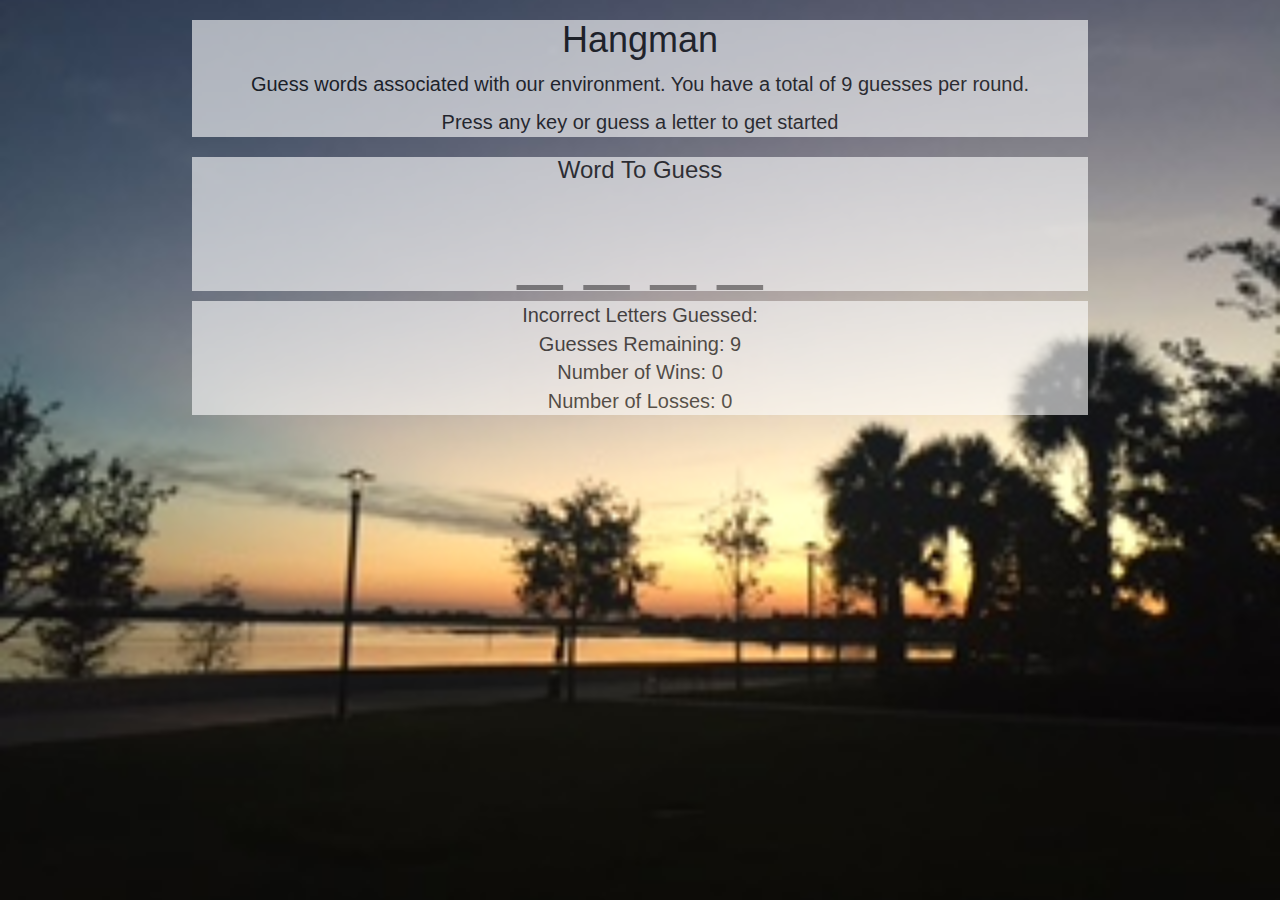
==== commit 2238e920: "homework 3 adding new words to array" ====
--- a/index.html
+++ b/index.html
@@ -15,7 +15,7 @@
   <div class="sunset">
     <div class="my-panel">
       <h1>Hangman</h1>
-      <p>Guess words about our environment (You have 9 total guesses)</p>
+      <p>Guess words associated with our environment. You have a total of 9 guesses per round.</p>
       <p>Press any key or guess a letter to get started</p>
     </div> 
 
